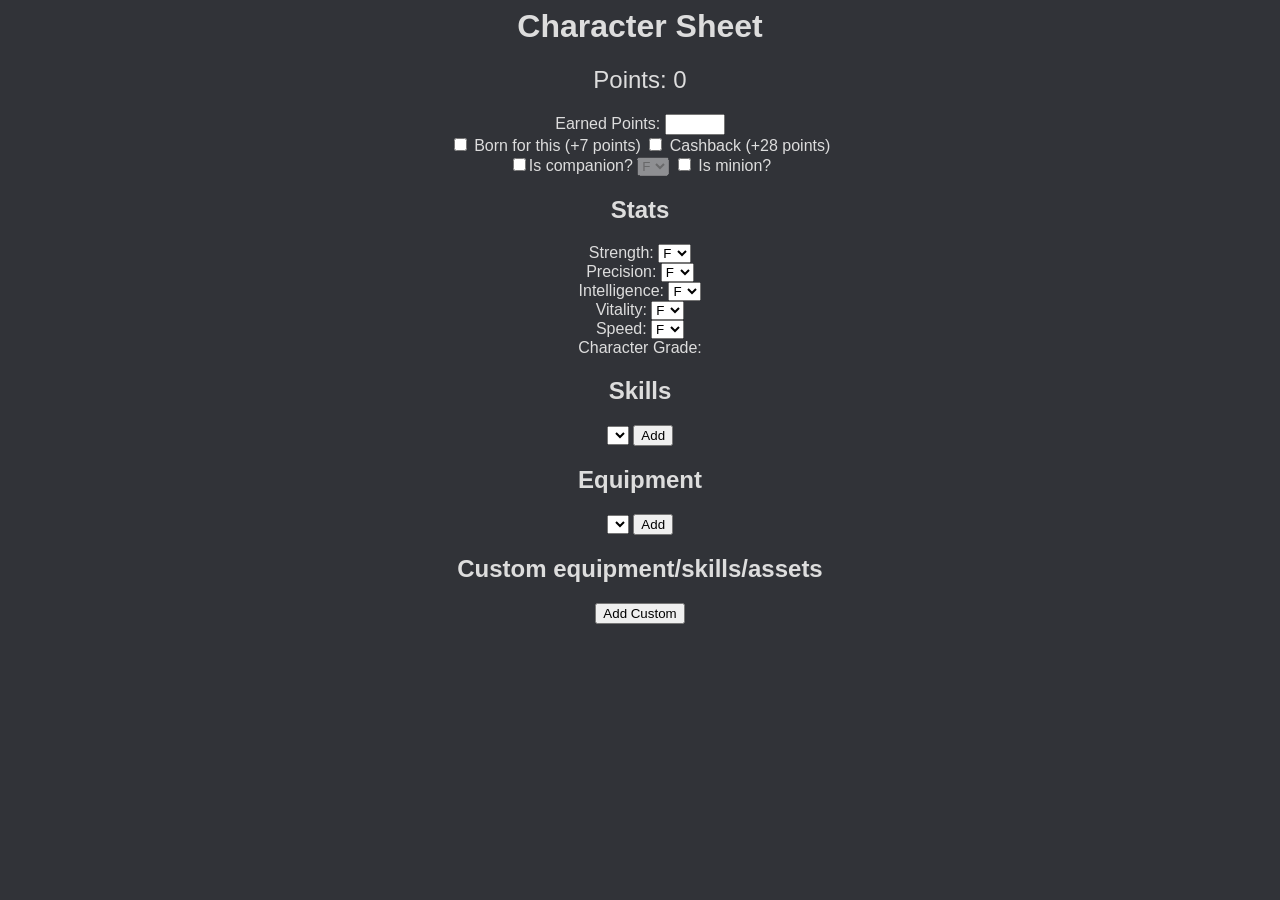
==== index.html @ d6f1e540 "changes" ====
<html><head>
    <link rel="stylesheet" type="text/css" href="styles.css">
</head>
<body>
    <h1>Character Sheet</h1>
    <div id="points">Points: <span id="point-value">0</span></div>
    <div>
        <label for="earned-points">Earned Points:</label>
        <input type="number" id="earned-points" name="earned-points">
        <br>
        <input type="checkbox" id="born-for-this" name="born-for-this">
        <label for="born-for-this">Born for this (+7 points)</label>
        <input type="checkbox" id="cashback" name="cashback">
        <label for="cashback">Cashback (+28 points)</label>
        <div>
            <label><input type="checkbox" id="companion">Is companion?</label>
            <select id="companion-grade" disabled>
                <option value="-35" selected>F</option>
                <option value="0">E</option>
                <option value="35">D</option>
                <option value="70">C</option>
                <option value="105">B</option>
                <option value="140">A</option>
                <option value="175">S</option>
            </select>
            <input type="checkbox" id="minion" name="minion">
            <label for="minion">Is minion?</label>
        </div>
    </div>
    <div id="stats">
        <h2>Stats</h2>
        <div>Strength: <select id="strength" class="stat-grade"><option value="-14">H</option><option value="-7">G</option><option value="0" selected="">F</option><option value="7">E</option><option value="14">D</option><option value="21">C</option><option value="28">B</option><option value="35">A</option><option value="42">S</option></select></div>
        <div>Precision: <select id="precision" class="stat-grade"><option value="-14">H</option><option value="-7">G</option><option value="0" selected="">F</option><option value="7">E</option><option value="14">D</option><option value="21">C</option><option value="28">B</option><option value="35">A</option><option value="42">S</option></select></div>
        <div>Intelligence: <select id="intelligence" class="stat-grade"><option value="-14">H</option><option value="-7">G</option><option value="0" selected="">F</option><option value="7">E</option><option value="14">D</option><option value="21">C</option><option value="28">B</option><option value="35">A</option><option value="42">S</option></select></div>
        <div>Vitality: <select id="vitality" class="stat-grade"><option value="-14">H</option><option value="-7">G</option><option value="0" selected="">F</option><option value="7">E</option><option value="14">D</option><option value="21">C</option><option value="28">B</option><option value="35">A</option><option value="42">S</option></select></div>
        <div>Speed: <select id="speed" class="stat-grade"><option value="-14">H</option><option value="-7">G</option><option value="0" selected="">F</option><option value="7">E</option><option value="14">D</option><option value="21">C</option><option value="28">B</option><option value="35">A</option><option value="42">S</option></select></div>
        <div>Character Grade: <span id="hidden-character-grade"></span></div>
        <input type="hidden" id="chgrade" name="chgrade">
        <input type="hidden" id="magic" name="magic">
        <input type="hidden" id="tamer" name="tamer">
        <input type="hidden" id="fight" name="fight">
    </div>
    <div id="skills">
        <h2>Skills</h2>
        <select id="skill-select"></select>
        <button id="add-skill">Add</button>
        <div id="skill-list"></div>
    </div>
    <div id="fighting-style-container" class="fighting-style-container"></div>
    <div id="fighting-style-container2" class="fighting-style-container2"></div>
    <div id="equipment">
        <h2>Equipment</h2>
        <select id="equipment-select"></select>
        <button id="add-equipment">Add</button>
        <div id="equipment-list"></div>
    </div>
    <div id="custom">
        <h2>Custom equipment/skills/assets</h2>
        <button id="add-custom">Add Custom</button>
    </div>
    <script src="jquery.min.js"></script>
    <script src="script.js"></script>



</body></html>
---- styles.css ----
body {
    background-color: #313338;
    color: #ddd;
    font-family: Arial, sans-serif;
    text-align: center;
}

#points {
    font-size: 1.5em;
    margin-bottom: 20px;
}

input[type="number"] {
    width: 60px;
}

.remove-button {
    background-color: #ab0000;
    border: none;
    color: white;
    padding: 5px 10px;
    cursor: pointer;
}
.remove-button:hover {
    background-color: #4c0000;
}

.skill-list {
    margin-bottom: 20px; /* Add space below the skill list */
}
.fighting-style-header {
    margin-top: 20px; /* Add space above each fighting style header */
}
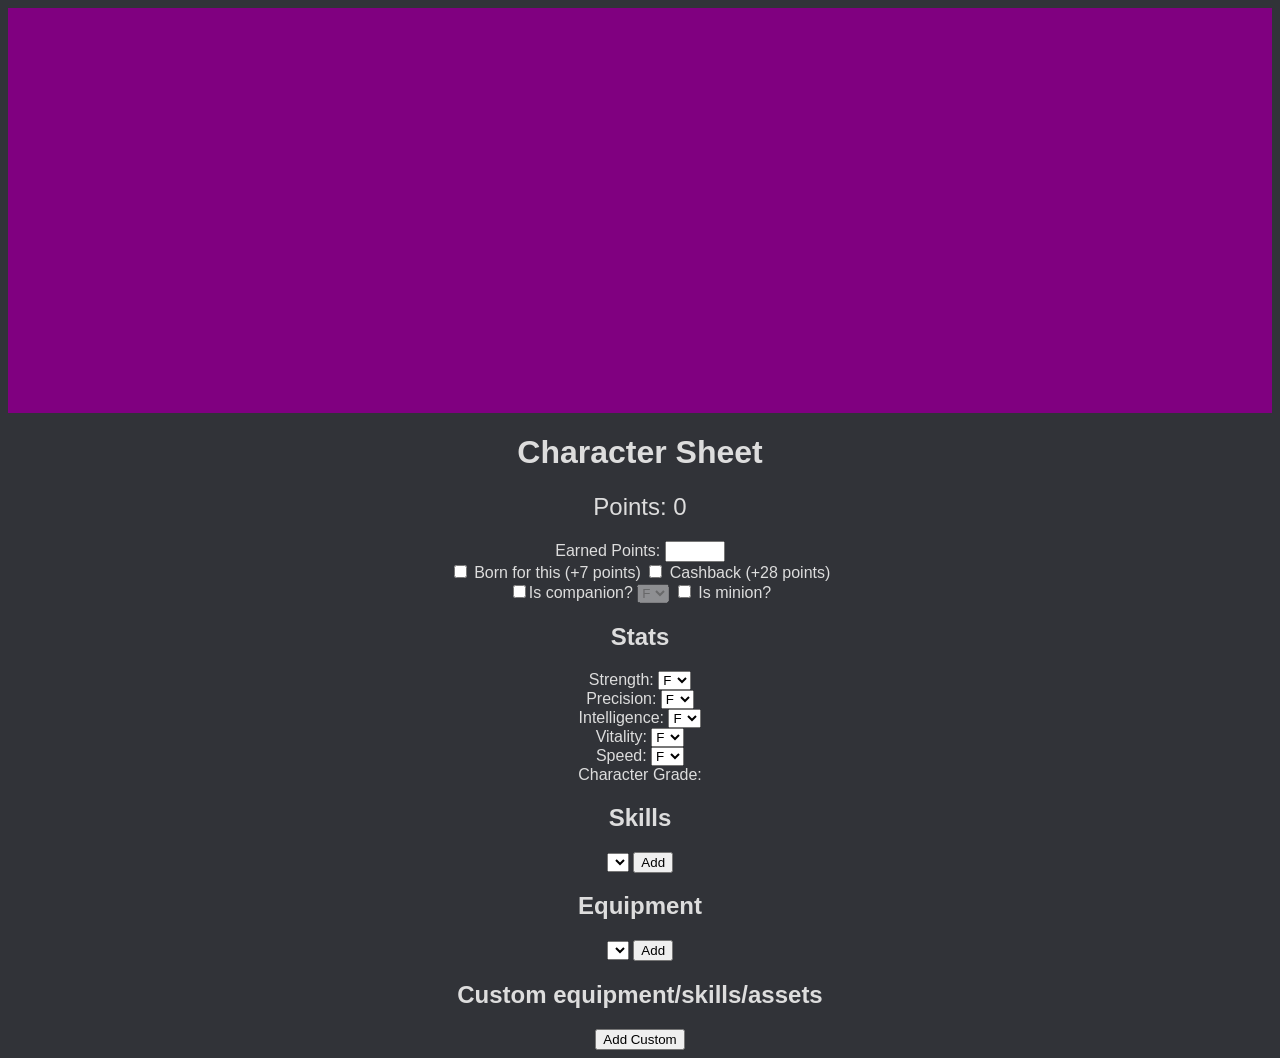
==== commit 5a37afb6: "add nova" ====
--- a/index.html
+++ b/index.html
@@ -2,6 +2,7 @@
     <link rel="stylesheet" type="text/css" href="styles.css">
 </head>
 <body>
+    <div id="bannerimage"></div>
     <h1>Character Sheet</h1>
     <div id="points">Points: <span id="point-value">0</span></div>
     <div>
@@ -37,8 +38,8 @@
         <div>Character Grade: <span id="hidden-character-grade"></span></div>
         <input type="hidden" id="chgrade" name="chgrade">
         <input type="hidden" id="magic" name="magic">
-        <input type="hidden" id="tamer" name="tamer">
         <input type="hidden" id="fight" name="fight">
+        <input type="hidden" id="null" value="48">
     </div>
     <div id="skills">
         <h2>Skills</h2>
--- a/styles.css
+++ b/styles.css
@@ -12,6 +12,14 @@
 
 input[type="number"] {
     width: 60px;
+}
+
+#bannerimage {
+    width: 100%;
+    background-image: url(https://www.rpnation.com/data/avatars/l/93/93653.jpg?1635370928);
+    height: 405px;
+    background-color: purple;
+    background-position: center;
 }
 
 .remove-button {
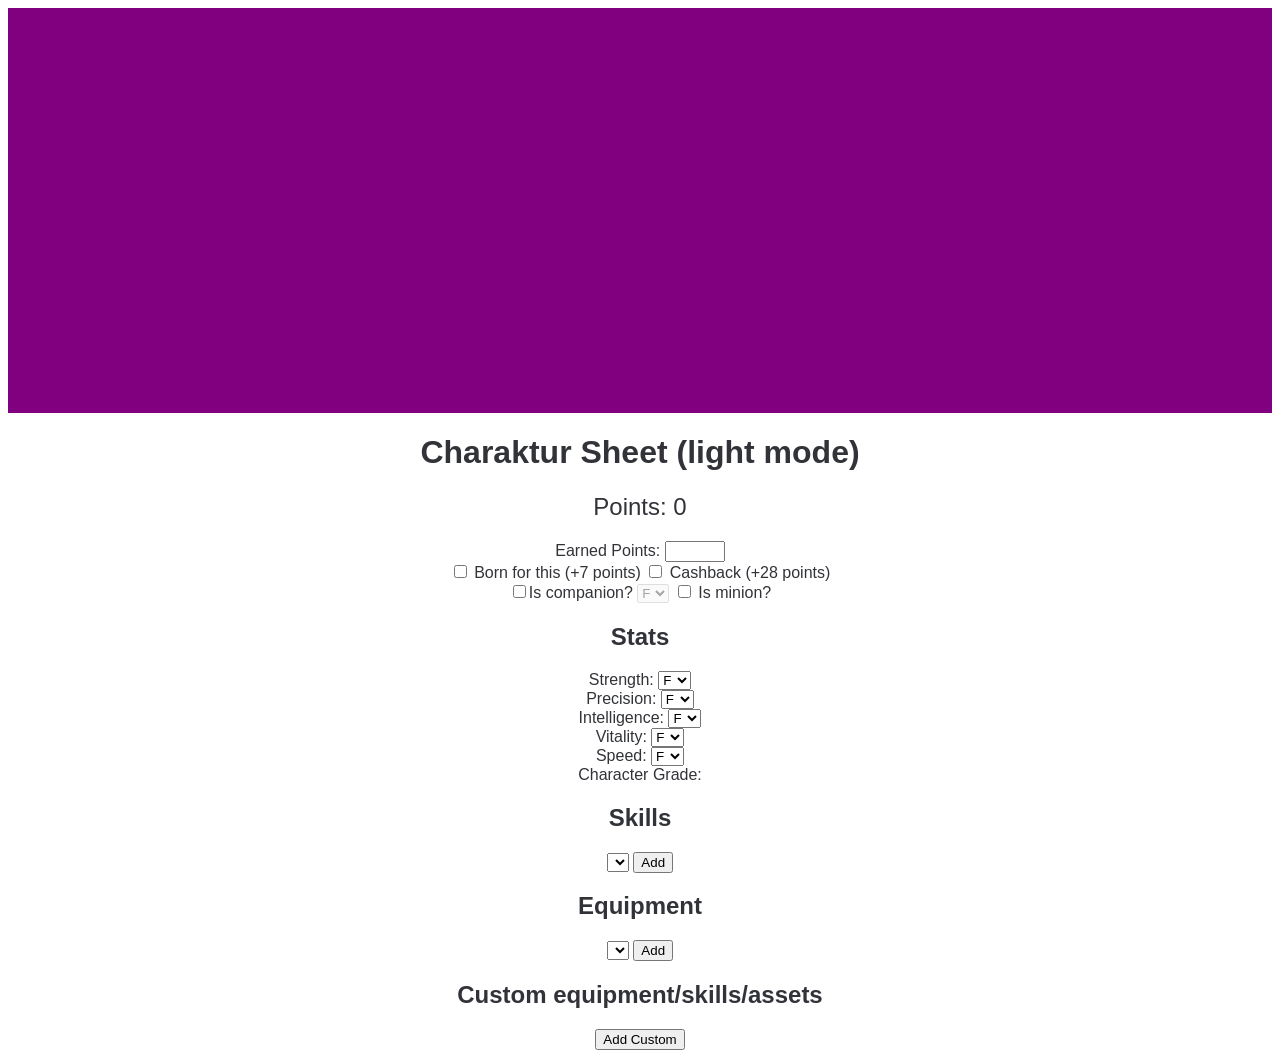
==== commit 9ee2063a: "troll" ====
--- a/index.html
+++ b/index.html
@@ -3,7 +3,7 @@
 </head>
 <body>
     <div id="bannerimage"></div>
-    <h1>Character Sheet</h1>
+    <h1>Charaktur Sheet (light mode)</h1>
     <div id="points">Points: <span id="point-value">0</span></div>
     <div>
         <label for="earned-points">Earned Points:</label>
--- a/styles.css
+++ b/styles.css
@@ -1,6 +1,6 @@
 body {
-    background-color: #313338;
-    color: #ddd;
+    background-color: #ffffff;
+    color: #313338;
     font-family: Arial, sans-serif;
     text-align: center;
 }
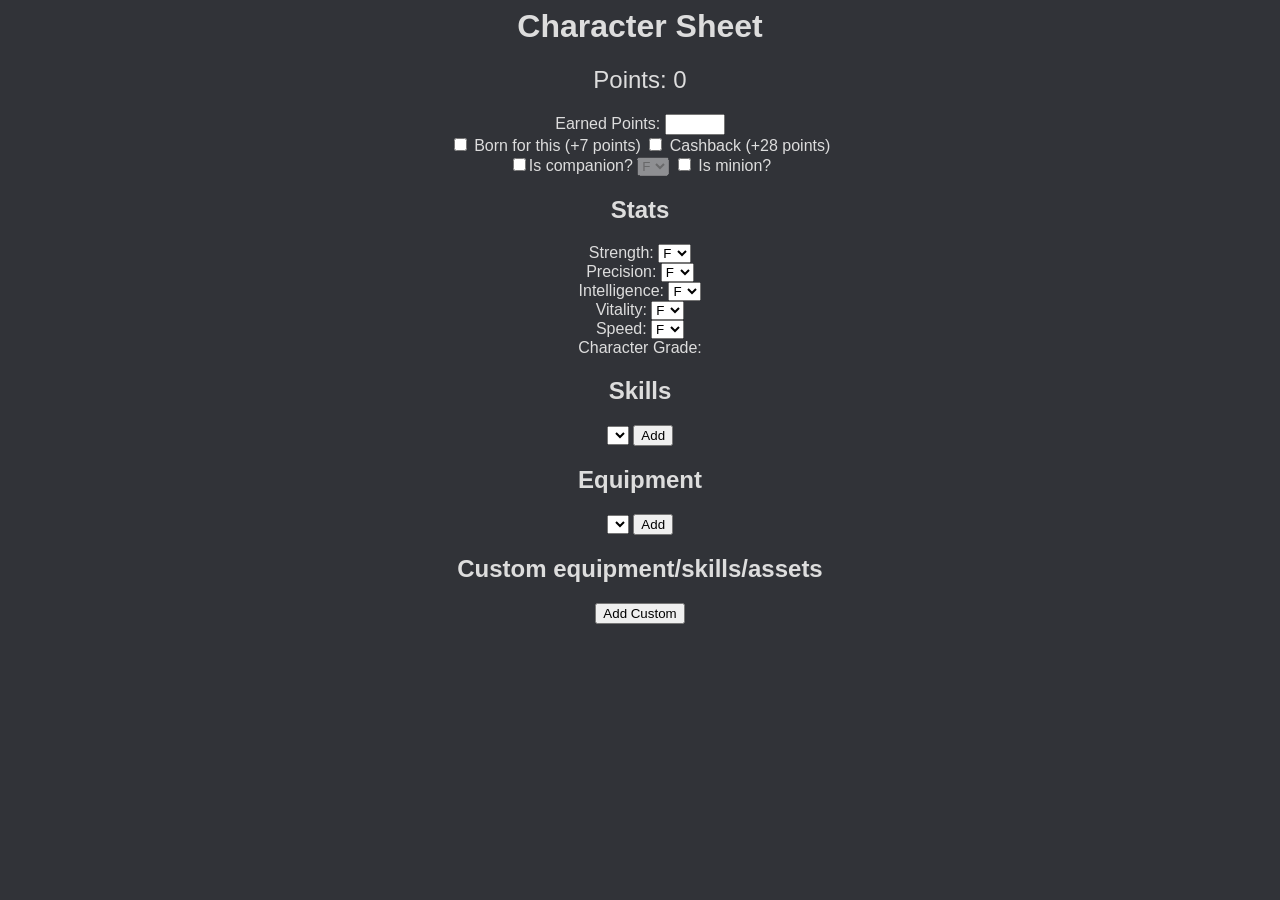
==== commit 465ff2ed: "w" ====
--- a/index.html
+++ b/index.html
@@ -2,8 +2,8 @@
     <link rel="stylesheet" type="text/css" href="styles.css">
 </head>
 <body>
-    <div id="bannerimage"></div>
-    <h1>Charaktur Sheet (light mode)</h1>
+    <!--<div id="bannerimage"></div>-->
+    <h1>Character Sheet</h1>
     <div id="points">Points: <span id="point-value">0</span></div>
     <div>
         <label for="earned-points">Earned Points:</label>
--- a/styles.css
+++ b/styles.css
@@ -1,6 +1,6 @@
 body {
-    background-color: #ffffff;
-    color: #313338;
+    background-color: #313338;
+    color: #ddd;
     font-family: Arial, sans-serif;
     text-align: center;
 }
